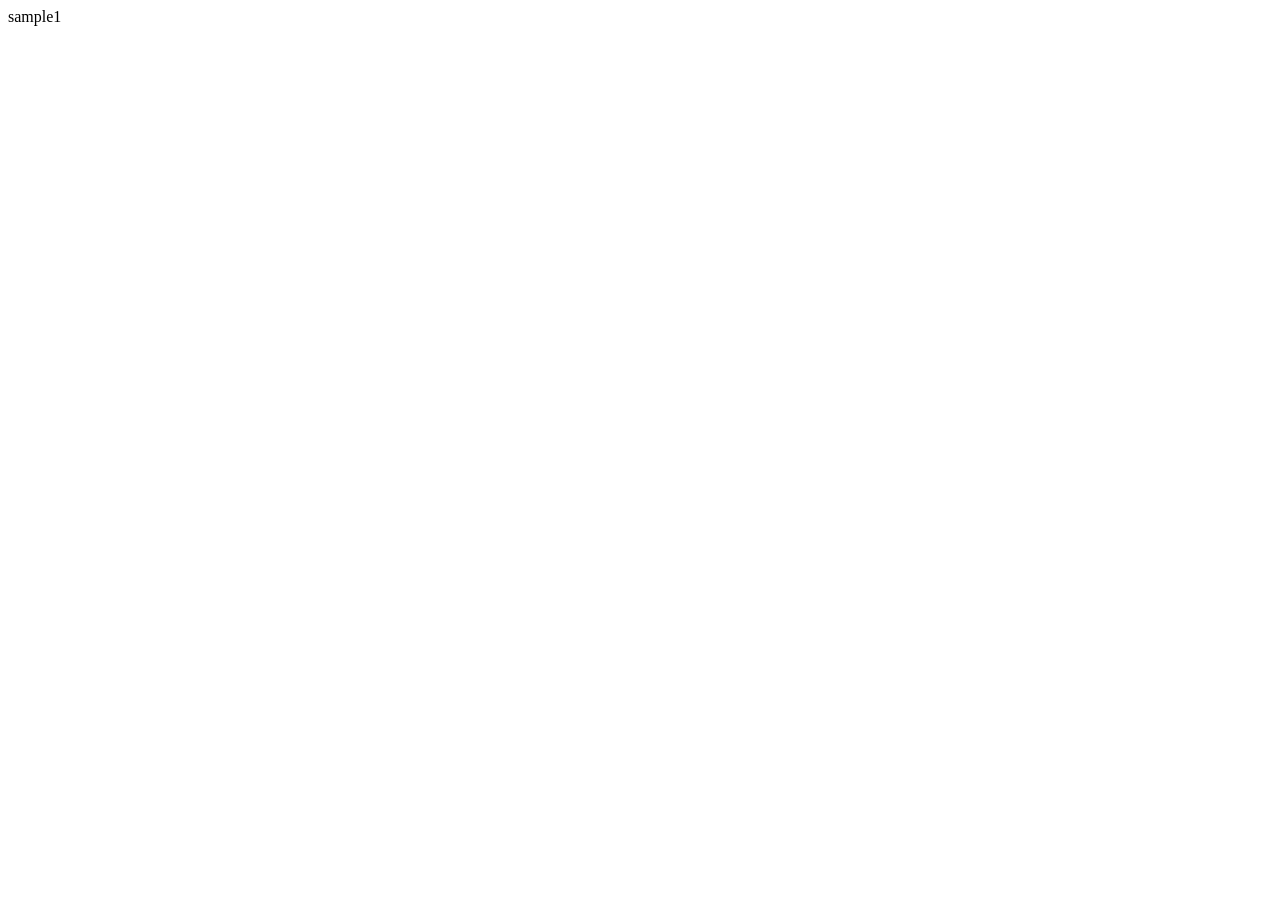
==== sample1.html @ 968fc897 "feat(): ファイル作成" ====
<!DOCTYPE html>
<html lang="en">
  <head>
    <meta charset="UTF-8" />
    <meta name="viewport" content="width=device-width, initial-scale=1.0" />
    <title>Document</title>
  </head>
  <body>
    sample1
  </body>
</html>
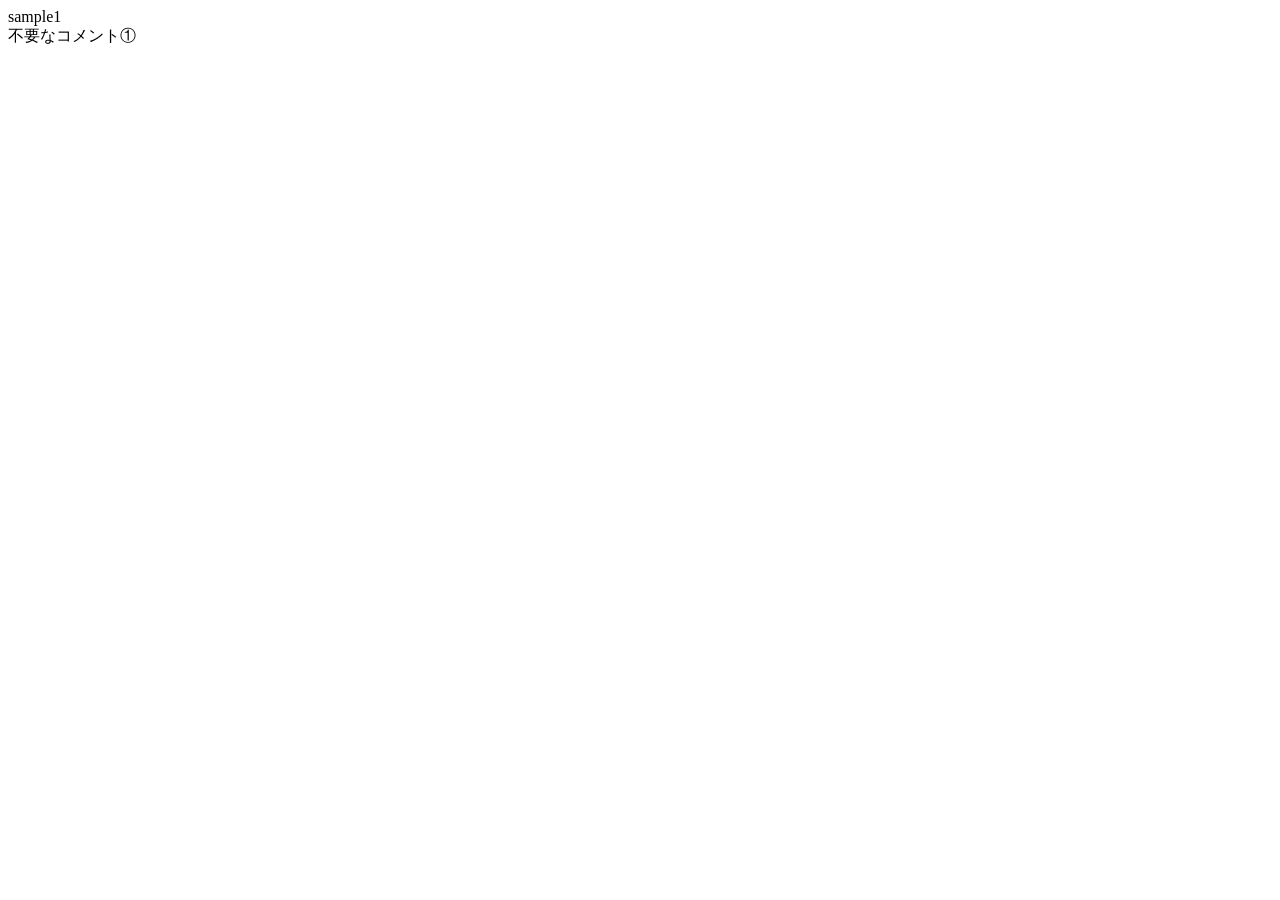
==== commit 7bba21c6: "feat(): 編集" ====
--- a/sample1.html
+++ b/sample1.html
@@ -7,5 +7,6 @@
   </head>
   <body>
     sample1
+    <div>不要なコメント①</div>
   </body>
 </html>
